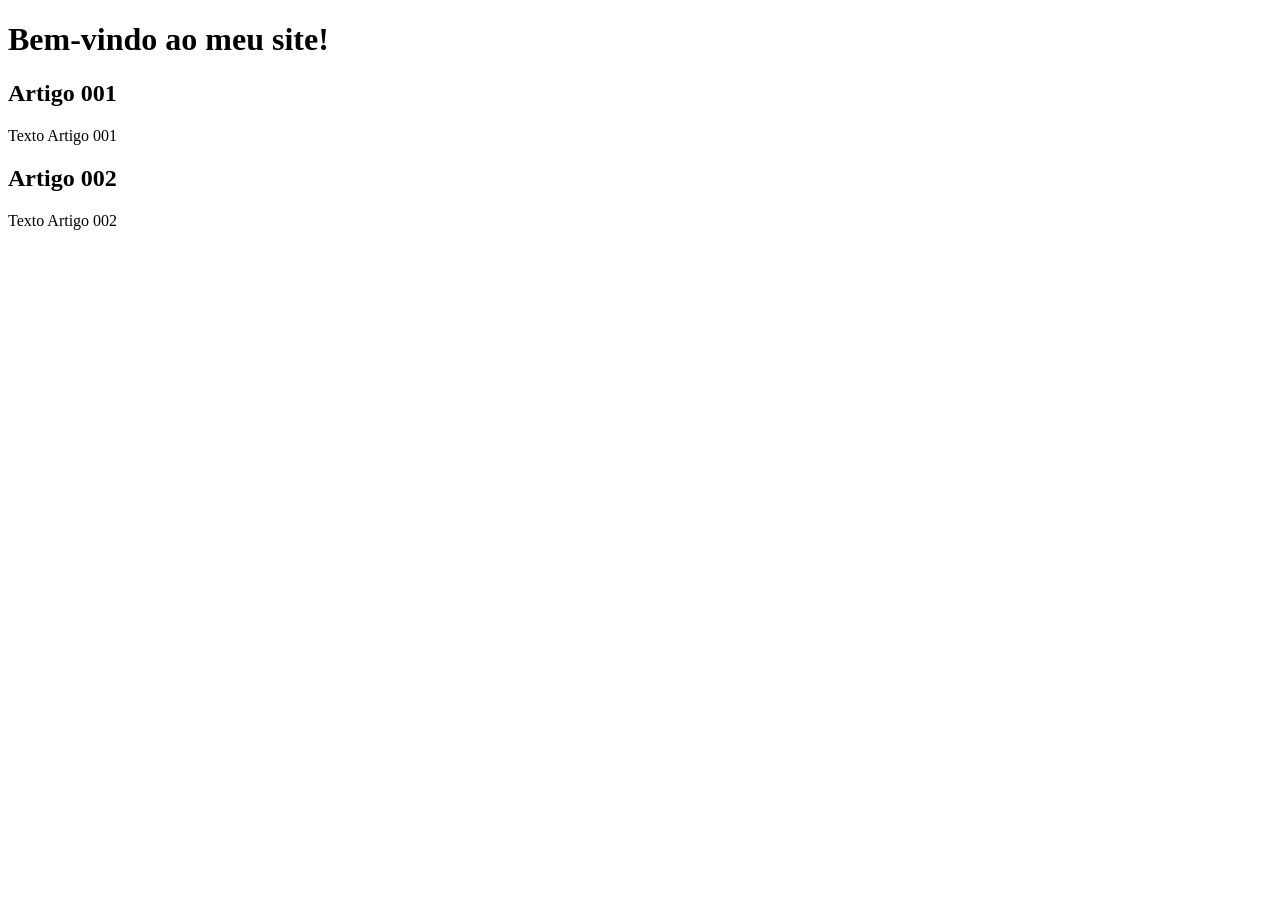
==== index.html @ 210976f2 "Update index.html" ====
<!DOCTYPE html>
<html lang="pt-br">
<head>
    <meta charset="UTF-8">
    <meta name="viewport" content="width=device-width, initial-scale=1.0">
    <title>Título do Site</title>
</head>
<body>
    <main>
        <header>
            <h1>Bem-vindo ao meu site!</h1>
        </header>
        <article>
            <h2>Artigo 001</h2>
            <p>Texto Artigo 001</p>
        </article>
        <article>
            <h2>Artigo 002</h2>
            <p>Texto Artigo 002</p>
        </article>
    </main>
</body>
</html>
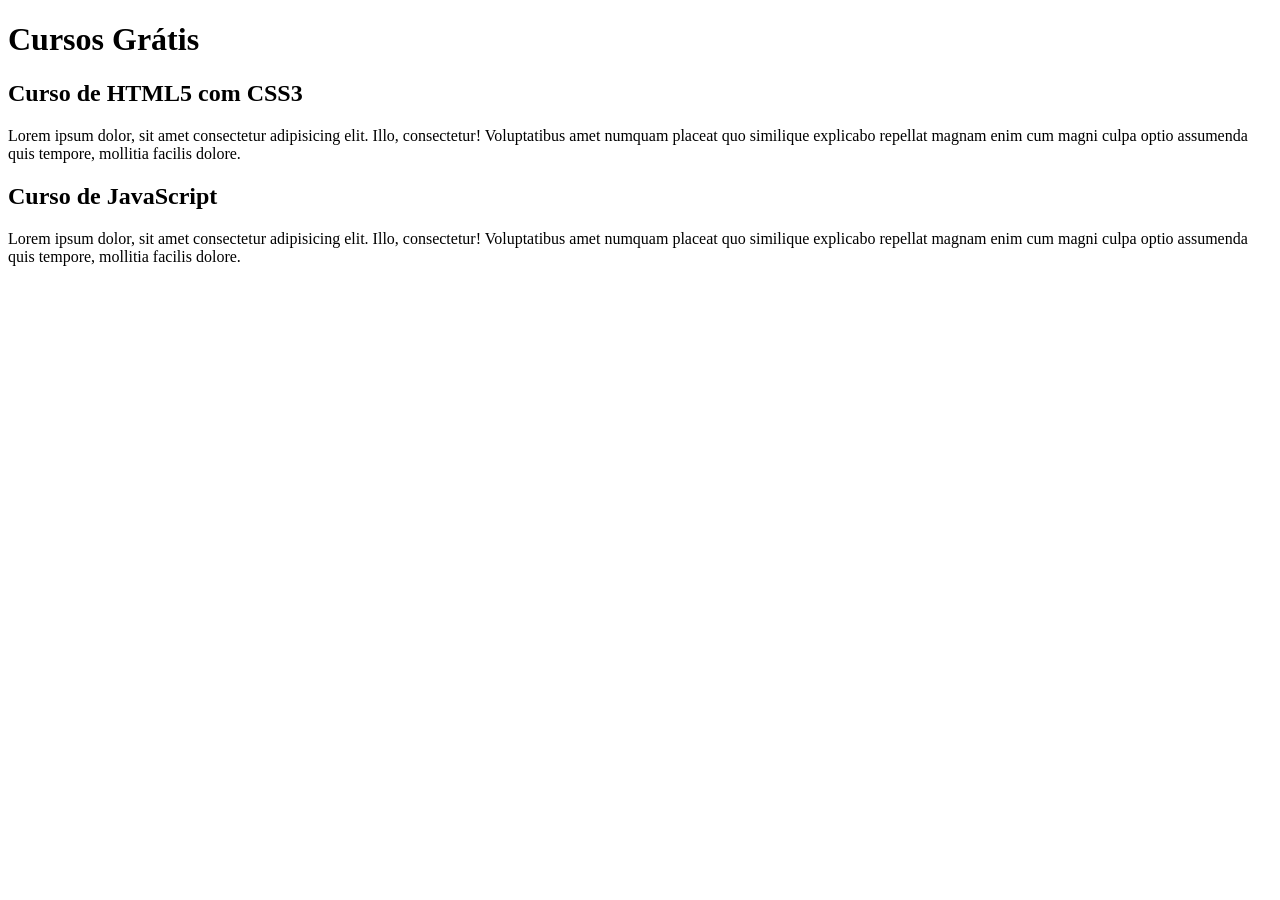
==== commit 66a0f163: "comecei a escrever o conteúdo" ====
--- a/index.html
+++ b/index.html
@@ -8,15 +8,15 @@
 <body>
     <main>
         <header>
-            <h1>Bem-vindo ao meu site!</h1>
+            <h1>Cursos Grátis</h1>
         </header>
         <article>
-            <h2>Artigo 001</h2>
-            <p>Texto Artigo 001</p>
+            <h2>Curso de HTML5 com CSS3</h2>
+            <p>Lorem ipsum dolor, sit amet consectetur adipisicing elit. Illo, consectetur! Voluptatibus amet numquam placeat quo similique explicabo repellat magnam enim cum magni culpa optio assumenda quis tempore, mollitia facilis dolore.</p>
         </article>
         <article>
-            <h2>Artigo 002</h2>
-            <p>Texto Artigo 002</p>
+            <h2>Curso de JavaScript</h2>
+            <p>Lorem ipsum dolor, sit amet consectetur adipisicing elit. Illo, consectetur! Voluptatibus amet numquam placeat quo similique explicabo repellat magnam enim cum magni culpa optio assumenda quis tempore, mollitia facilis dolore.</p>
         </article>
     </main>
 </body>
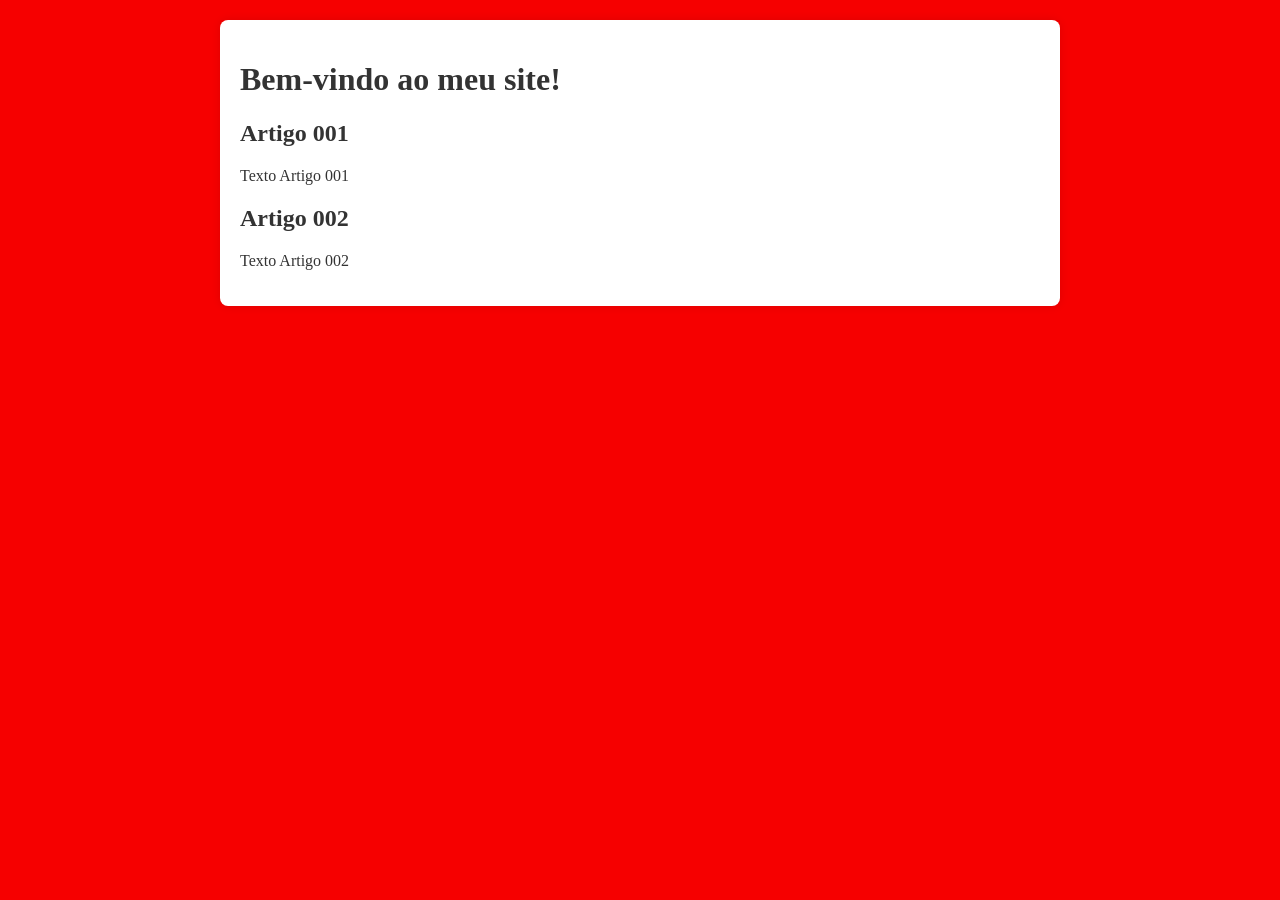
==== commit caf0e12e: "inicei o design" ====
--- a/index.html
+++ b/index.html
@@ -4,19 +4,20 @@
     <meta charset="UTF-8">
     <meta name="viewport" content="width=device-width, initial-scale=1.0">
     <title>Título do Site</title>
+    <link rel="stylesheet" href="estilos/style.css">
 </head>
 <body>
     <main>
         <header>
-            <h1>Cursos Grátis</h1>
+            <h1>Bem-vindo ao meu site!</h1>
         </header>
         <article>
-            <h2>Curso de HTML5 com CSS3</h2>
-            <p>Lorem ipsum dolor, sit amet consectetur adipisicing elit. Illo, consectetur! Voluptatibus amet numquam placeat quo similique explicabo repellat magnam enim cum magni culpa optio assumenda quis tempore, mollitia facilis dolore.</p>
+            <h2>Artigo 001</h2>
+            <p>Texto Artigo 001</p>
         </article>
         <article>
-            <h2>Curso de JavaScript</h2>
-            <p>Lorem ipsum dolor, sit amet consectetur adipisicing elit. Illo, consectetur! Voluptatibus amet numquam placeat quo similique explicabo repellat magnam enim cum magni culpa optio assumenda quis tempore, mollitia facilis dolore.</p>
+            <h2>Artigo 002</h2>
+            <p>Texto Artigo 002</p>
         </article>
     </main>
 </body>
--- a/estilos/style.css
+++ b/estilos/style.css
@@ -0,0 +1,21 @@
+{
+    font-family: Arial, sans-serif;
+    font-size: 16px;
+
+}
+
+body {
+    background-color: #f60000;
+    color: #333;
+    margin: 0;
+    padding: 20px;
+}
+
+main {
+    max-width: 800px;
+    margin: 0 auto;
+    background-color: #fff;
+    padding: 20px;
+    border-radius: 8px;
+    box-shadow: 0 0 10px rgba(0, 0, 0, 0.1);
+}
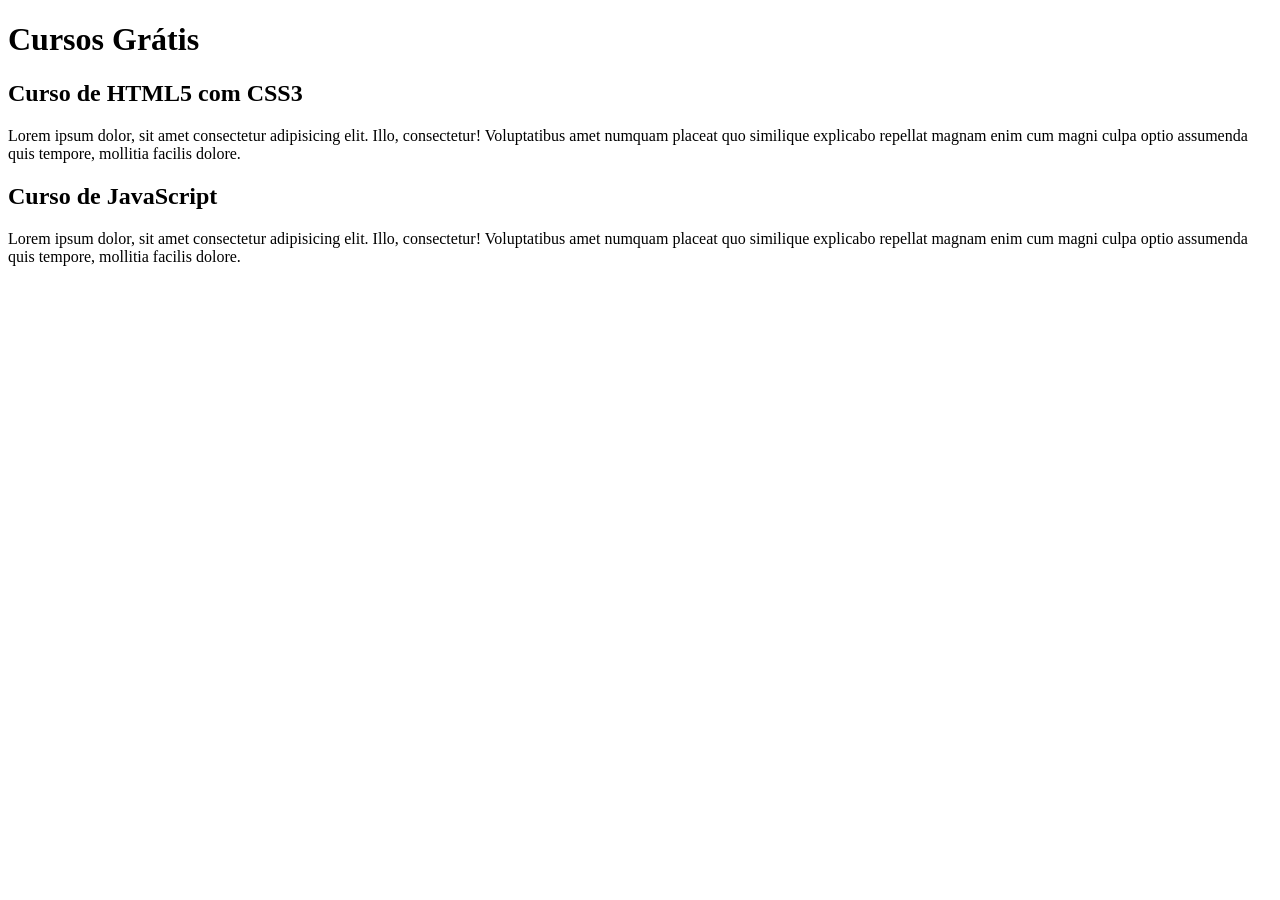
==== commit 58636032: "Update index.html" ====
--- a/index.html
+++ b/index.html
@@ -3,21 +3,20 @@
 <head>
     <meta charset="UTF-8">
     <meta name="viewport" content="width=device-width, initial-scale=1.0">
-    <title>Título do Site</title>
-    <link rel="stylesheet" href="estilos/style.css">
+    <title>Site CursoeVideo</title>
 </head>
 <body>
     <main>
         <header>
-            <h1>Bem-vindo ao meu site!</h1>
+            <h1>Cursos Grátis</h1>
         </header>
         <article>
-            <h2>Artigo 001</h2>
-            <p>Texto Artigo 001</p>
+            <h2>Curso de HTML5 com CSS3</h2>
+            <p>Lorem ipsum dolor, sit amet consectetur adipisicing elit. Illo, consectetur! Voluptatibus amet numquam placeat quo similique explicabo repellat magnam enim cum magni culpa optio assumenda quis tempore, mollitia facilis dolore.</p>
         </article>
         <article>
-            <h2>Artigo 002</h2>
-            <p>Texto Artigo 002</p>
+            <h2>Curso de JavaScript</h2>
+            <p>Lorem ipsum dolor, sit amet consectetur adipisicing elit. Illo, consectetur! Voluptatibus amet numquam placeat quo similique explicabo repellat magnam enim cum magni culpa optio assumenda quis tempore, mollitia facilis dolore.</p>
         </article>
     </main>
 </body>
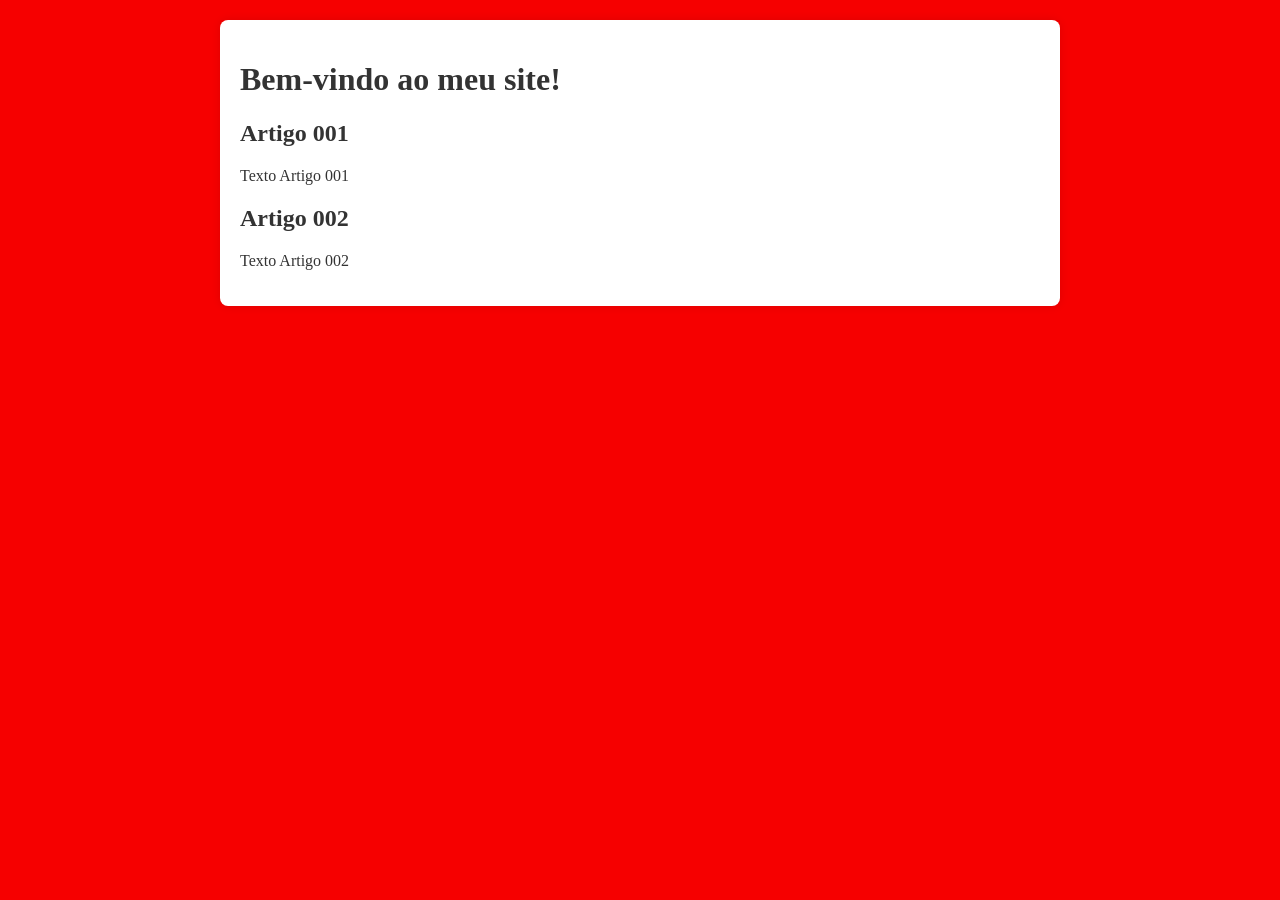
==== commit 6899cb54: "Update index.html" ====
--- a/index.html
+++ b/index.html
@@ -3,20 +3,21 @@
 <head>
     <meta charset="UTF-8">
     <meta name="viewport" content="width=device-width, initial-scale=1.0">
-    <title>Site CursoeVideo</title>
+    <title>Curso em Vídeo</title>
+    <link rel="stylesheet" href="estilos/style.css">
 </head>
 <body>
     <main>
         <header>
-            <h1>Cursos Grátis</h1>
+            <h1>Bem-vindo ao meu site!</h1>
         </header>
         <article>
-            <h2>Curso de HTML5 com CSS3</h2>
-            <p>Lorem ipsum dolor, sit amet consectetur adipisicing elit. Illo, consectetur! Voluptatibus amet numquam placeat quo similique explicabo repellat magnam enim cum magni culpa optio assumenda quis tempore, mollitia facilis dolore.</p>
+            <h2>Artigo 001</h2>
+            <p>Texto Artigo 001</p>
         </article>
         <article>
-            <h2>Curso de JavaScript</h2>
-            <p>Lorem ipsum dolor, sit amet consectetur adipisicing elit. Illo, consectetur! Voluptatibus amet numquam placeat quo similique explicabo repellat magnam enim cum magni culpa optio assumenda quis tempore, mollitia facilis dolore.</p>
+            <h2>Artigo 002</h2>
+            <p>Texto Artigo 002</p>
         </article>
     </main>
 </body>
--- a/estilos/style.css
+++ b/estilos/style.css
@@ -0,0 +1,21 @@
+{
+    font-family: Arial, sans-serif;
+    font-size: 16px;
+
+}
+
+body {
+    background-color: #f60000;
+    color: #333;
+    margin: 0;
+    padding: 20px;
+}
+
+main {
+    max-width: 800px;
+    margin: 0 auto;
+    background-color: #fff;
+    padding: 20px;
+    border-radius: 8px;
+    box-shadow: 0 0 10px rgba(0, 0, 0, 0.1);
+}
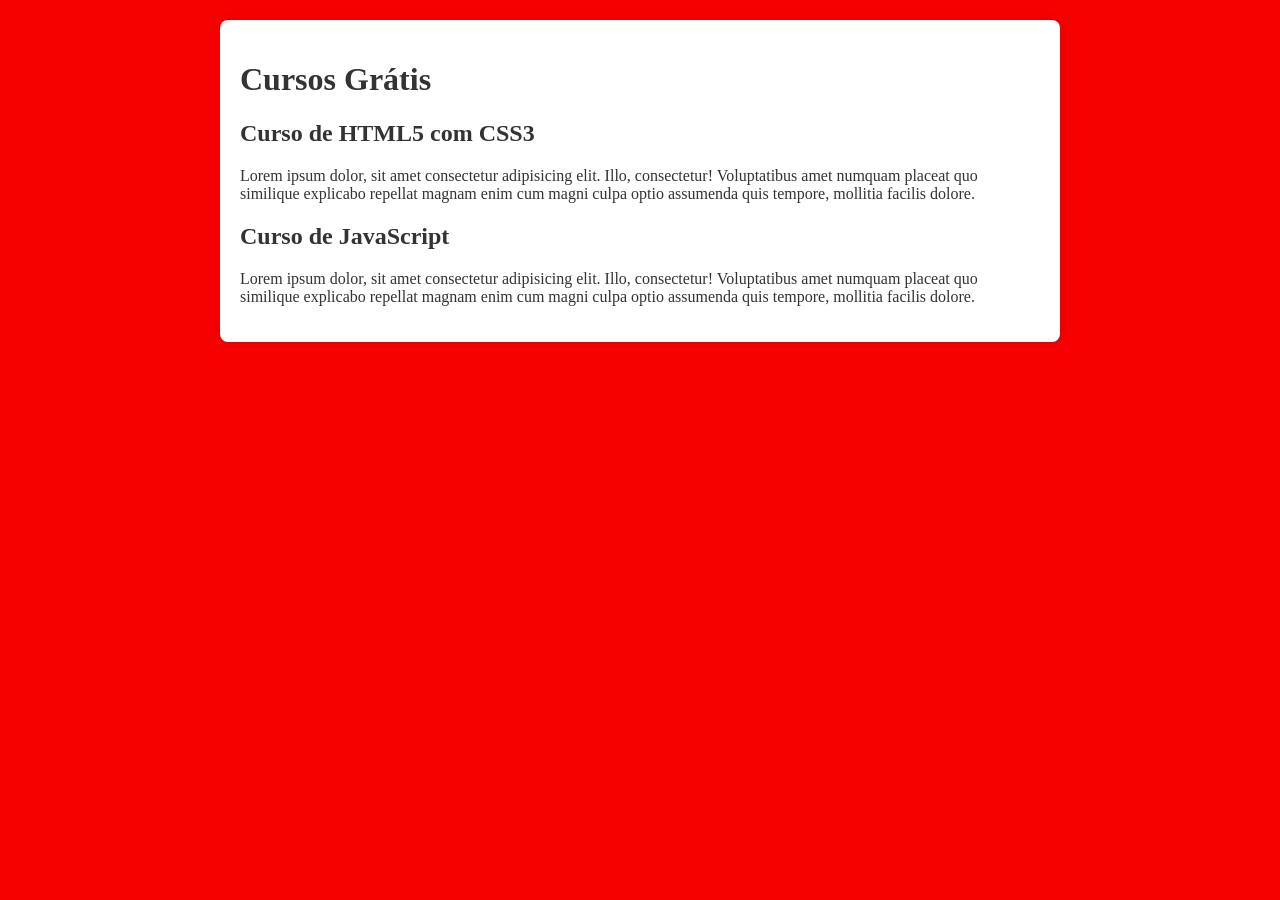
==== commit a75a21c5: "Merge branch 'design'" ====
--- a/index.html
+++ b/index.html
@@ -9,15 +9,15 @@
 <body>
     <main>
         <header>
-            <h1>Bem-vindo ao meu site!</h1>
+            <h1>Cursos Grátis</h1>
         </header>
         <article>
-            <h2>Artigo 001</h2>
-            <p>Texto Artigo 001</p>
+            <h2>Curso de HTML5 com CSS3</h2>
+            <p>Lorem ipsum dolor, sit amet consectetur adipisicing elit. Illo, consectetur! Voluptatibus amet numquam placeat quo similique explicabo repellat magnam enim cum magni culpa optio assumenda quis tempore, mollitia facilis dolore.</p>
         </article>
         <article>
-            <h2>Artigo 002</h2>
-            <p>Texto Artigo 002</p>
+            <h2>Curso de JavaScript</h2>
+            <p>Lorem ipsum dolor, sit amet consectetur adipisicing elit. Illo, consectetur! Voluptatibus amet numquam placeat quo similique explicabo repellat magnam enim cum magni culpa optio assumenda quis tempore, mollitia facilis dolore.</p>
         </article>
     </main>
 </body>
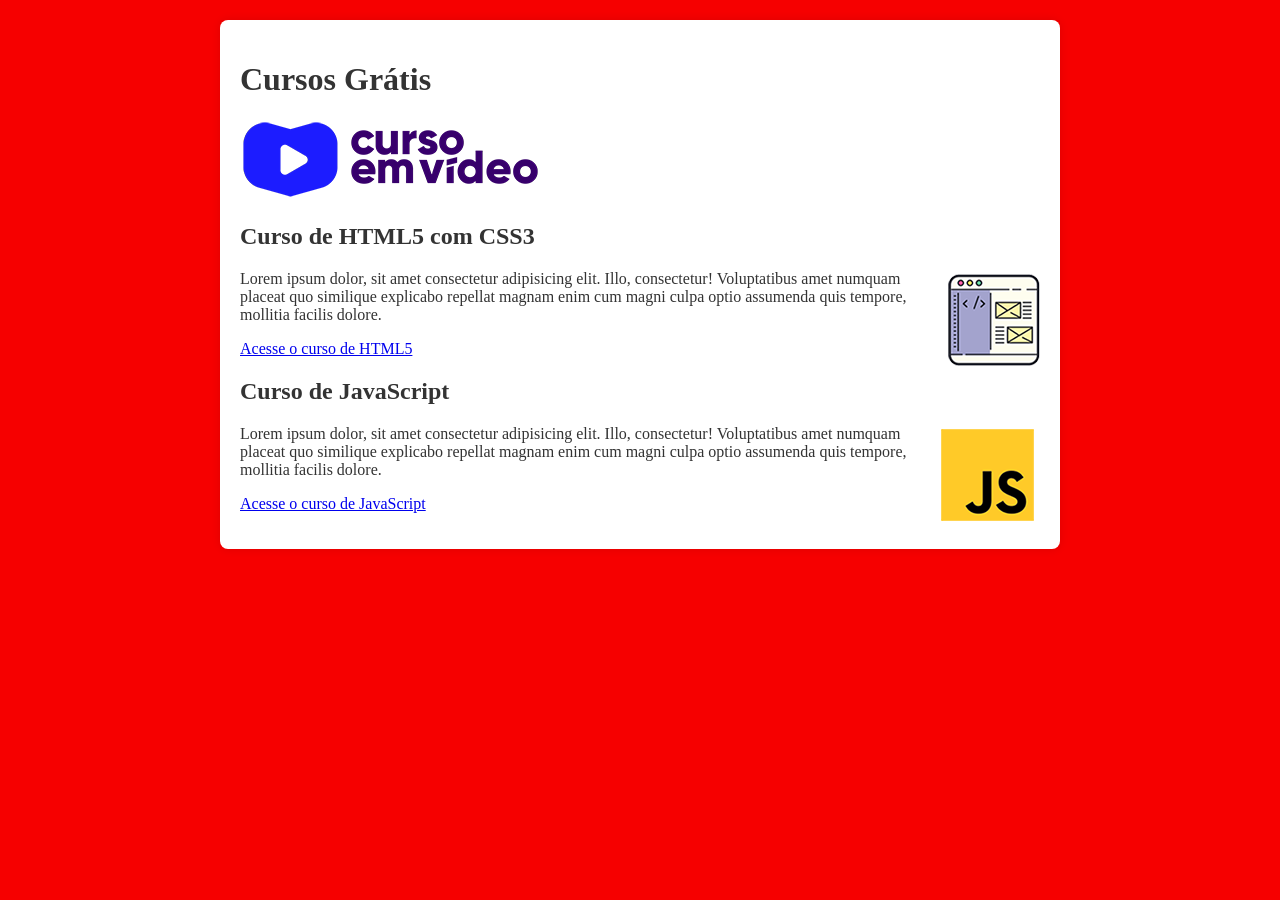
==== commit 25a8dc28: "atualizei o site" ====
--- a/index.html
+++ b/index.html
@@ -10,14 +10,19 @@
     <main>
         <header>
             <h1>Cursos Grátis</h1>
+            <img src="imagens-p-site/curso-em-video-cor.png" alt="Logo do Curso em Vídeo">
         </header>
         <article>
             <h2>Curso de HTML5 com CSS3</h2>
+            <img class="lado" src="imagens-p-site/curso-html-css.png" alt="curso HTML">
             <p>Lorem ipsum dolor, sit amet consectetur adipisicing elit. Illo, consectetur! Voluptatibus amet numquam placeat quo similique explicabo repellat magnam enim cum magni culpa optio assumenda quis tempore, mollitia facilis dolore.</p>
+            <p><a href="curso-html.html">Acesse o curso de HTML5</a></p>
         </article>
         <article>
             <h2>Curso de JavaScript</h2>
+            <img class="lado"src="imagens-p-site/curso-javascript.png" alt="curso JavaScript">
             <p>Lorem ipsum dolor, sit amet consectetur adipisicing elit. Illo, consectetur! Voluptatibus amet numquam placeat quo similique explicabo repellat magnam enim cum magni culpa optio assumenda quis tempore, mollitia facilis dolore.</p>
+            <p><a href="curso-js.html">Acesse o curso de JavaScript</a></p>
         </article>
     </main>
 </body>
--- a/estilos/style.css
+++ b/estilos/style.css
@@ -18,4 +18,10 @@
     padding: 20px;
     border-radius: 8px;
     box-shadow: 0 0 10px rgba(0, 0, 0, 0.1);
+}
+
+img.lado {
+    float: right;
+    margin-left: 20px;
+    max-width: 200px;
 }
